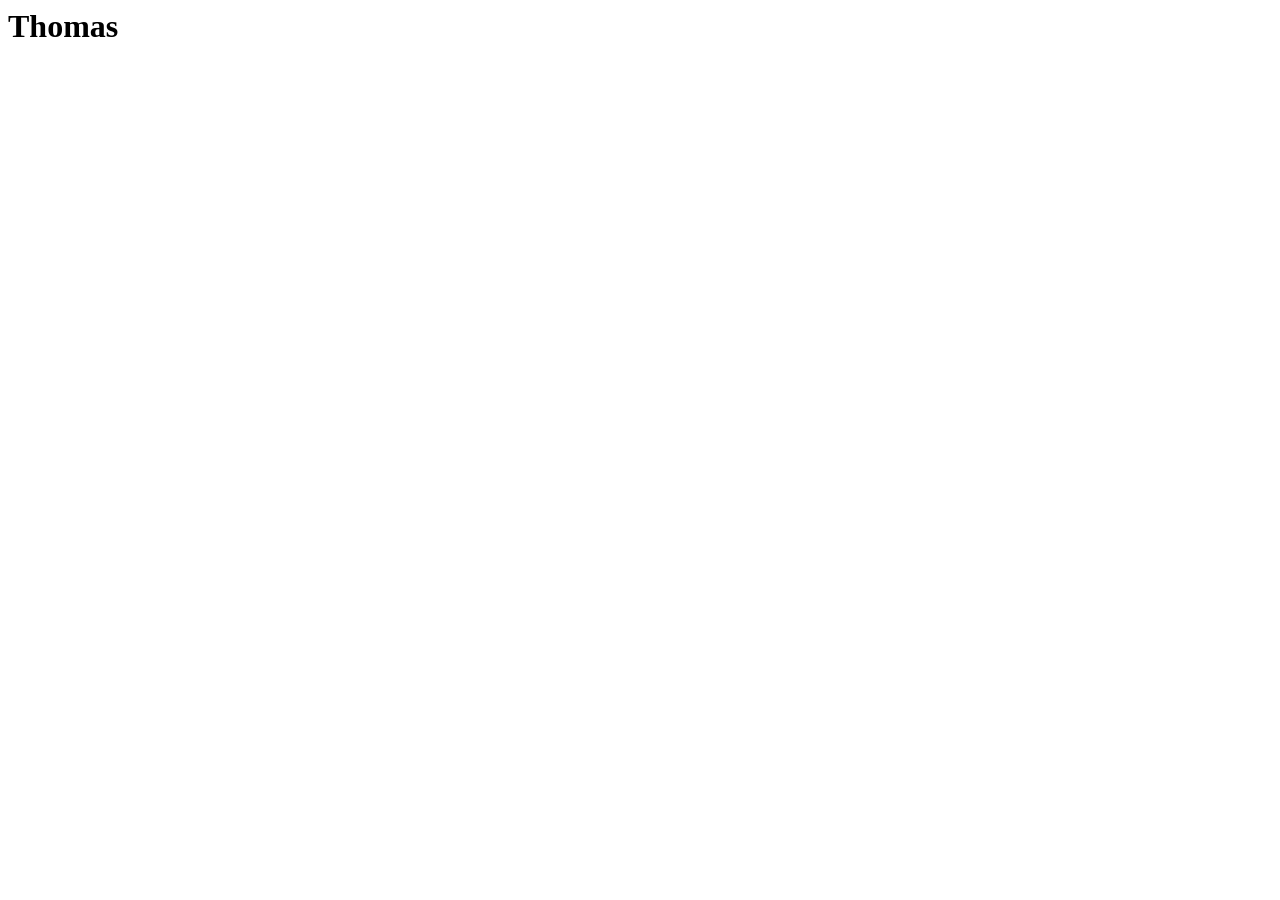
==== mohammedSpringCode/src/main/resources/templates/staffdetails.html @ 57aad4dd "html" ====
<!DOCTYPE htm>
<html lang="en">
	<head>
	<meta charset="UTF-8">
	<meta name="viewport" content="widt=device-width, initial-scale=1.0">
	<title>Test Spring</title>
	</head>
	<body>
	<h1>Thomas</h1>
	</body>
</html>
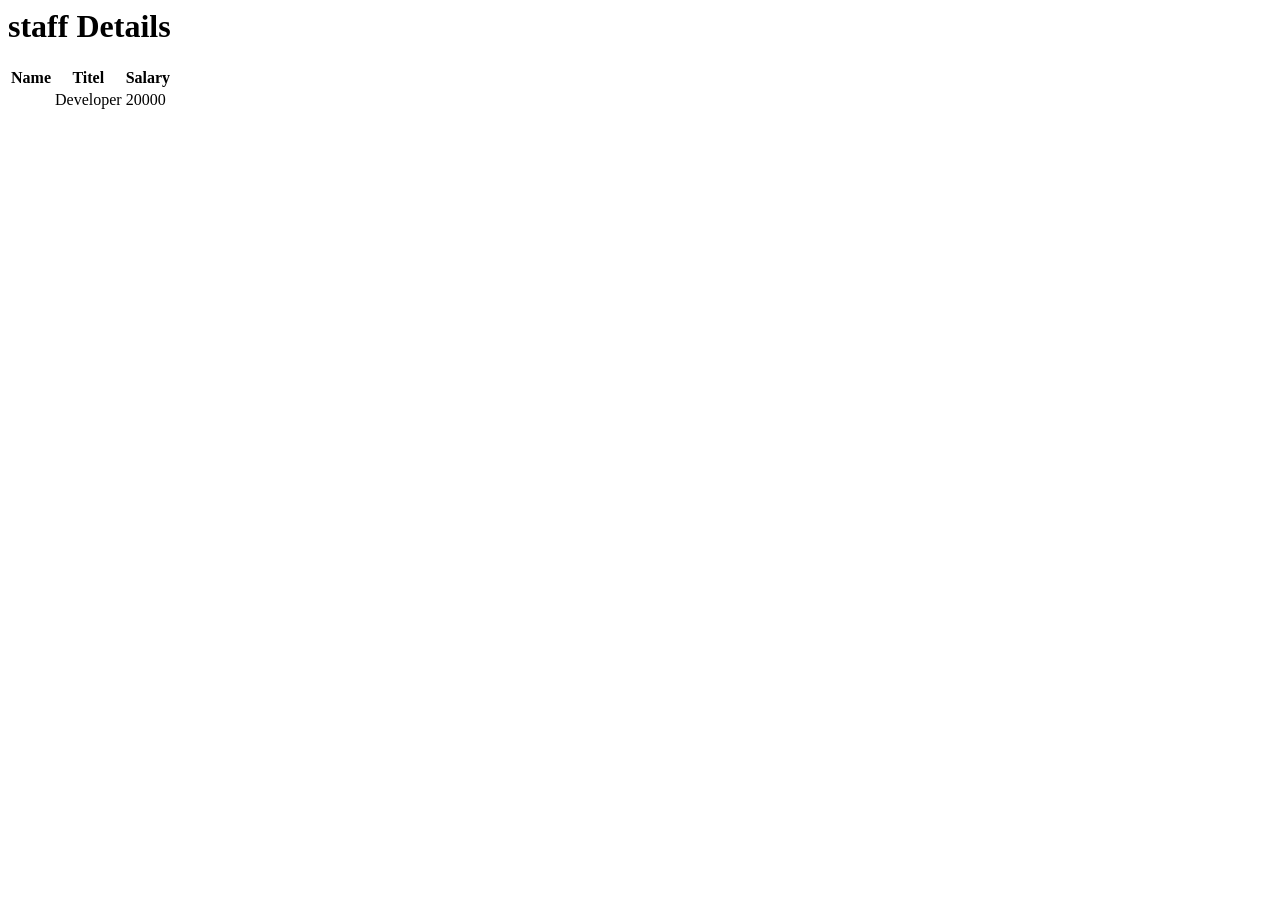
==== commit b74347fa: "update css" ====
--- a/mohammedSpringCode/src/main/resources/templates/staffdetails.html
+++ b/mohammedSpringCode/src/main/resources/templates/staffdetails.html
@@ -3,9 +3,22 @@
 	<head>
 	<meta charset="UTF-8">
 	<meta name="viewport" content="widt=device-width, initial-scale=1.0">
+	<link rel="stylesheet" href="../css/style.css">
 	<title>Test Spring</title>
 	</head>
 	<body>
-	<h1>Thomas</h1>
+	<h1>staff Details</h1>
+	<table class="myTable">
+		<tr>
+			<th>Name</th>
+			<th>Titel</th>
+			<th>Salary</th>
+		</tr>
+		<tr>
+			<td th:text="${staff.staffName}"></td>
+			<td>Developer</td>
+			<td>20000</td>
+		</tr>
+	</table>
 	</body>
 </html>
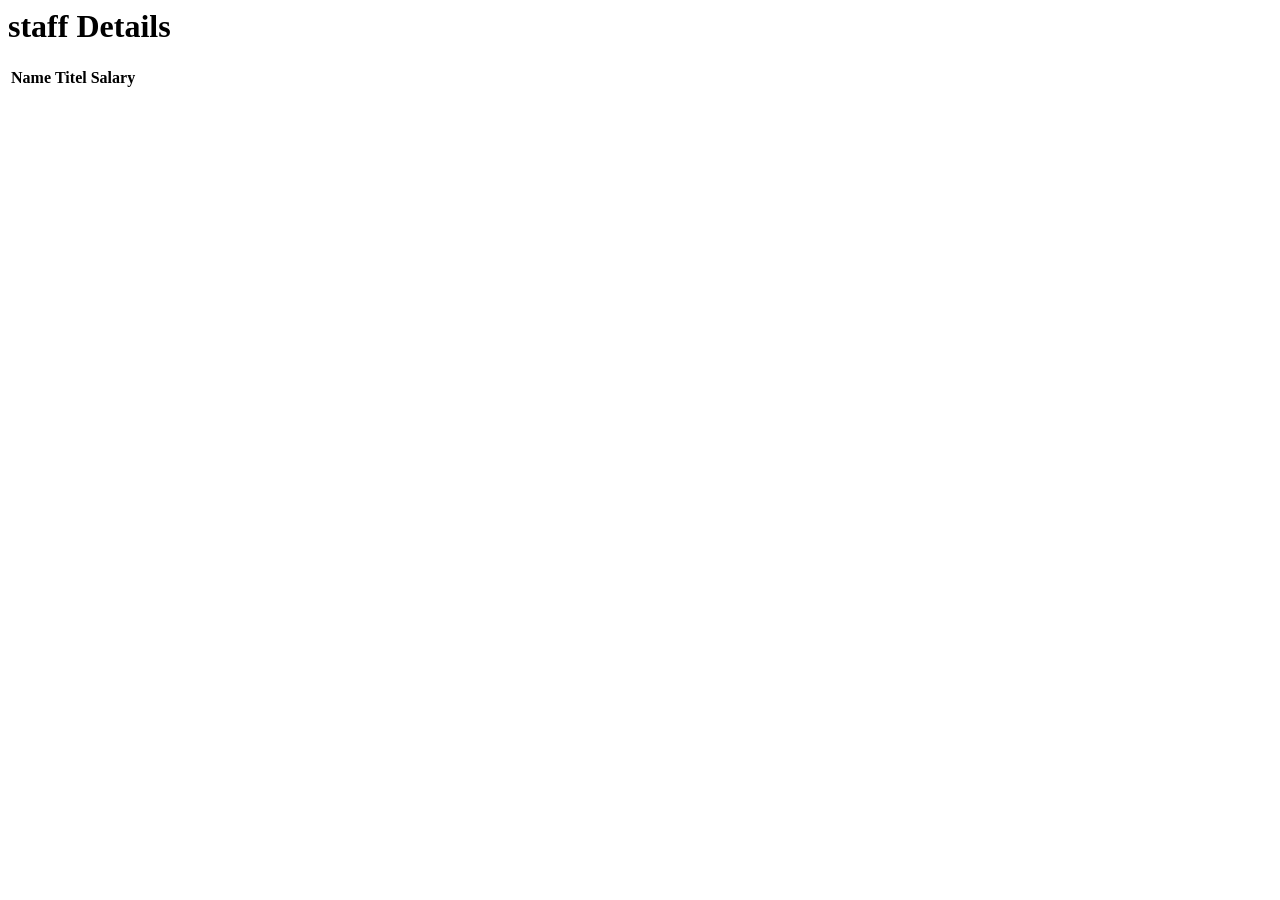
==== commit c373fc3f: "update staffdetails.html" ====
--- a/mohammedSpringCode/src/main/resources/templates/staffdetails.html
+++ b/mohammedSpringCode/src/main/resources/templates/staffdetails.html
@@ -16,8 +16,8 @@
 		</tr>
 		<tr>
 			<td th:text="${staff.staffName}"></td>
-			<td>Developer</td>
-			<td>20000</td>
+			<td th:text="${staff.staffTitel}"></td>
+			<td th:text="${staff.staffSalary}"></td>
 		</tr>
 	</table>
 	</body>
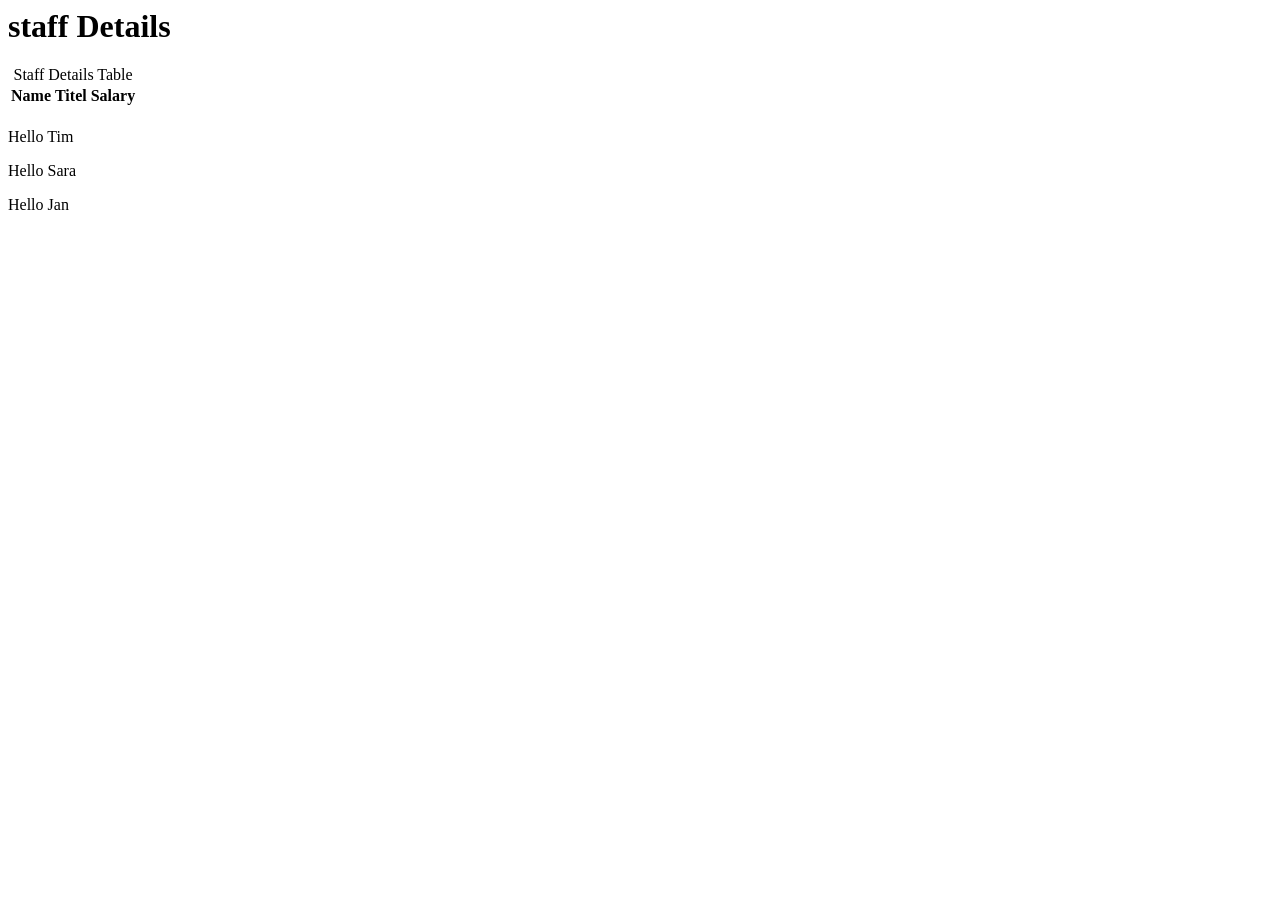
==== commit eb123690: "weitere Updates" ====
--- a/mohammedSpringCode/src/main/resources/templates/staffdetails.html
+++ b/mohammedSpringCode/src/main/resources/templates/staffdetails.html
@@ -9,16 +9,28 @@
 	<body>
 	<h1>staff Details</h1>
 	<table class="myTable">
+	<caption class="caption">Staff Details Table</caption>
 		<tr>
 			<th>Name</th>
 			<th>Titel</th>
 			<th>Salary</th>
 		</tr>
-		<tr>
-			<td th:text="${staff.staffName}"></td>
-			<td th:text="${staff.staffTitel}"></td>
-			<td th:text="${staff.staffSalary}"></td>
+		<tr th:object="${staff}">  <!-- Object modle  -->
+			<td th:text="*{staffName}"></td> <!-- selection -->
+			<td th:text="*{staffTitel}"></td>
+			<!--  <p th:if="*{staffSalary > 1000}" > good</p>-->
+			<!--  <p th:unless="*{staffSalary < 400}" > NOT very good</p>  <!-- genau so wie else -->
+			<!-- alternative -->
+			<td th:text="*{staffSalary > 400 ? 'good' : 'Bad'}"></td>
 		</tr>
+		
 	</table>
+		<!-- switch -->
+		<div th:switch="${staff.staffName}">
+			<p th:case="'Tim'">Hello Tim</p>
+			<p th:case="'Sara'">Hello Sara</p>
+			<p th:case="'Jan'">Hello Jan</p>
+			
+		</div>
 	</body>
 </html>
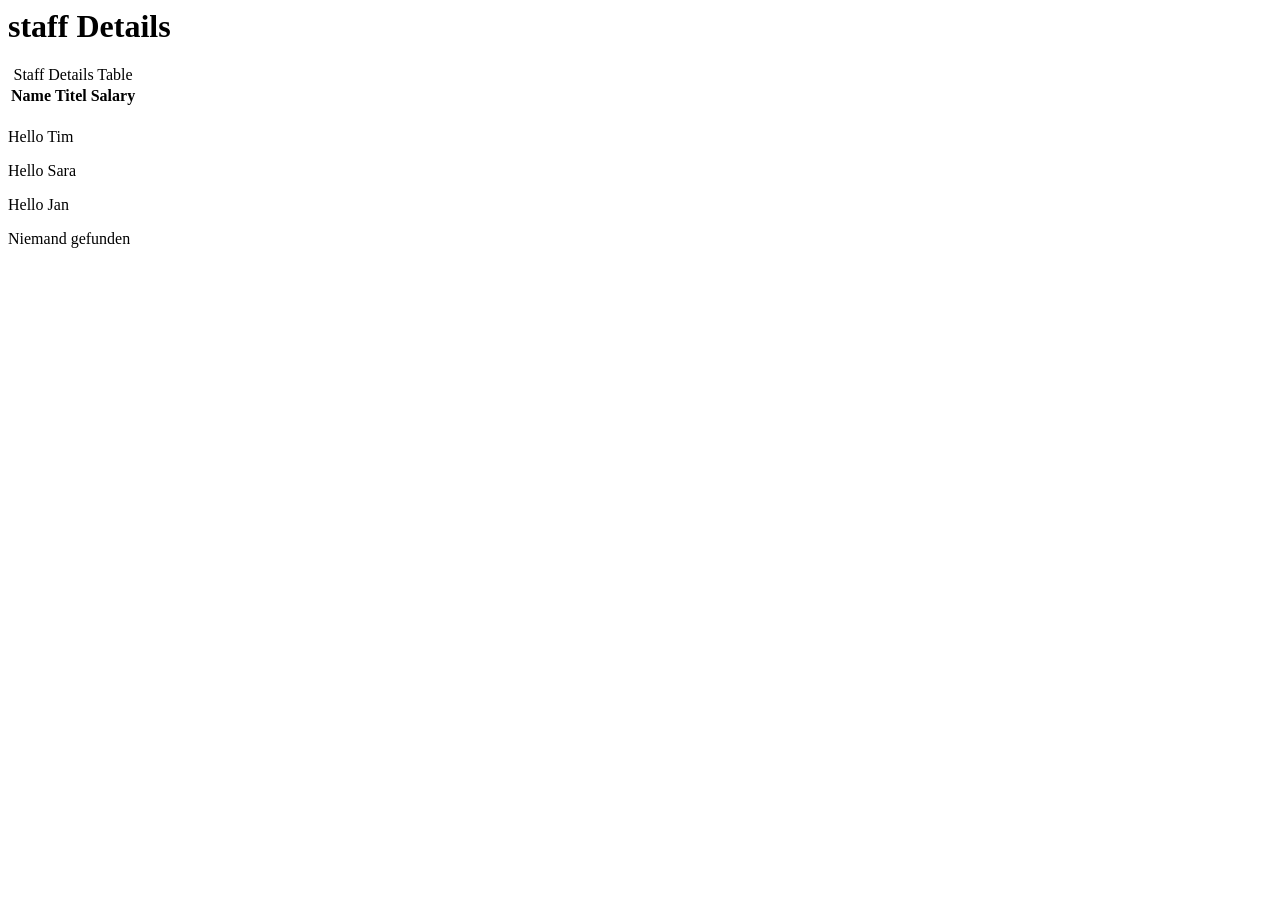
==== commit 1f397c70: "switch & case" ====
--- a/mohammedSpringCode/src/main/resources/templates/staffdetails.html
+++ b/mohammedSpringCode/src/main/resources/templates/staffdetails.html
@@ -30,6 +30,7 @@
 			<p th:case="'Tim'">Hello Tim</p>
 			<p th:case="'Sara'">Hello Sara</p>
 			<p th:case="'Jan'">Hello Jan</p>
+			<p th:case="*">Niemand gefunden</p>
 			
 		</div>
 	</body>
